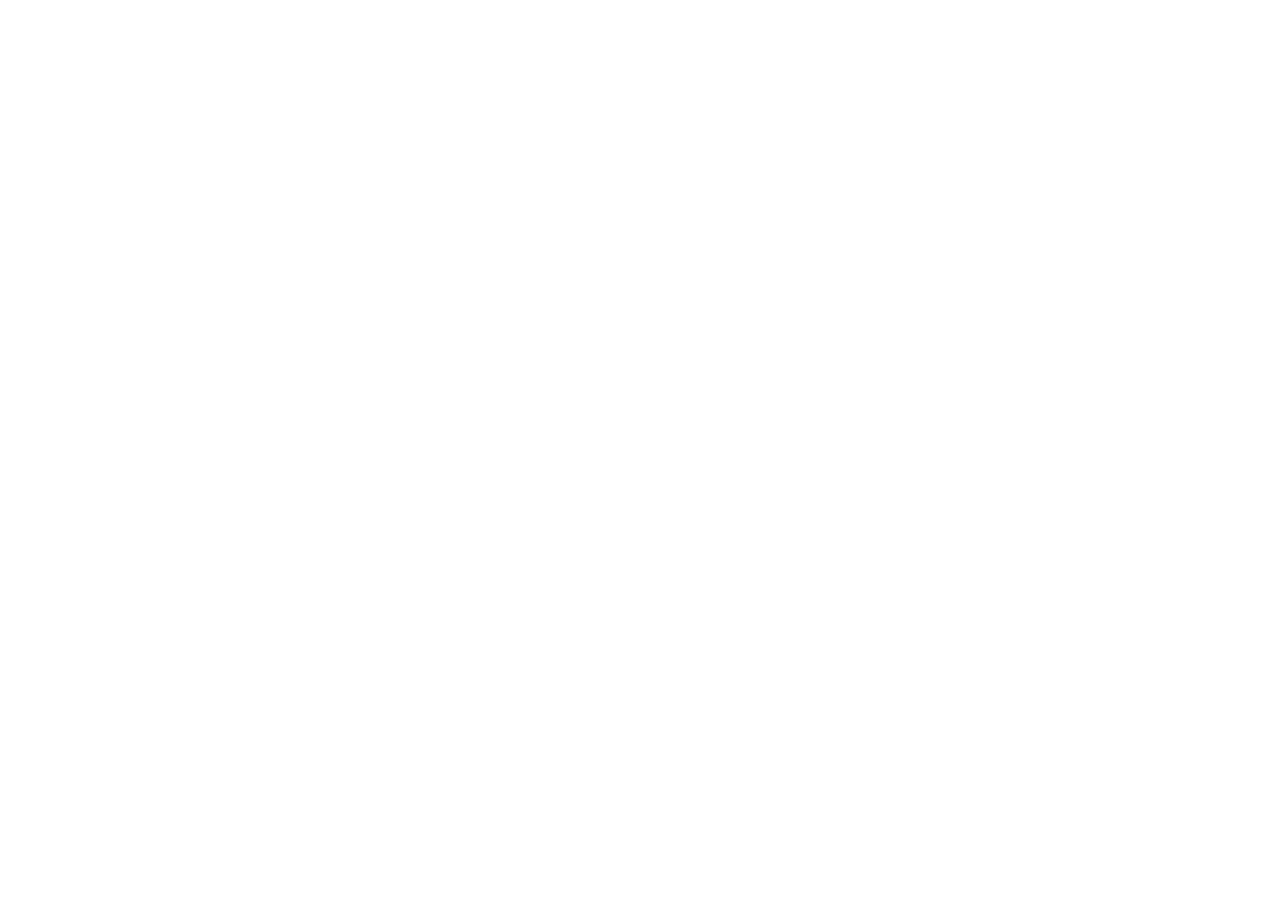
==== Practice_One/index.html @ 055d0dd6 "init" ====
<!DOCTYPE html>
<html lang="en">
<head>
    <meta charset="UTF-8">
    <meta name="viewport" content="width=device-width, initial-scale=1.0">
    <title>Document</title>
</head>
<body>
    
</body>
</html>
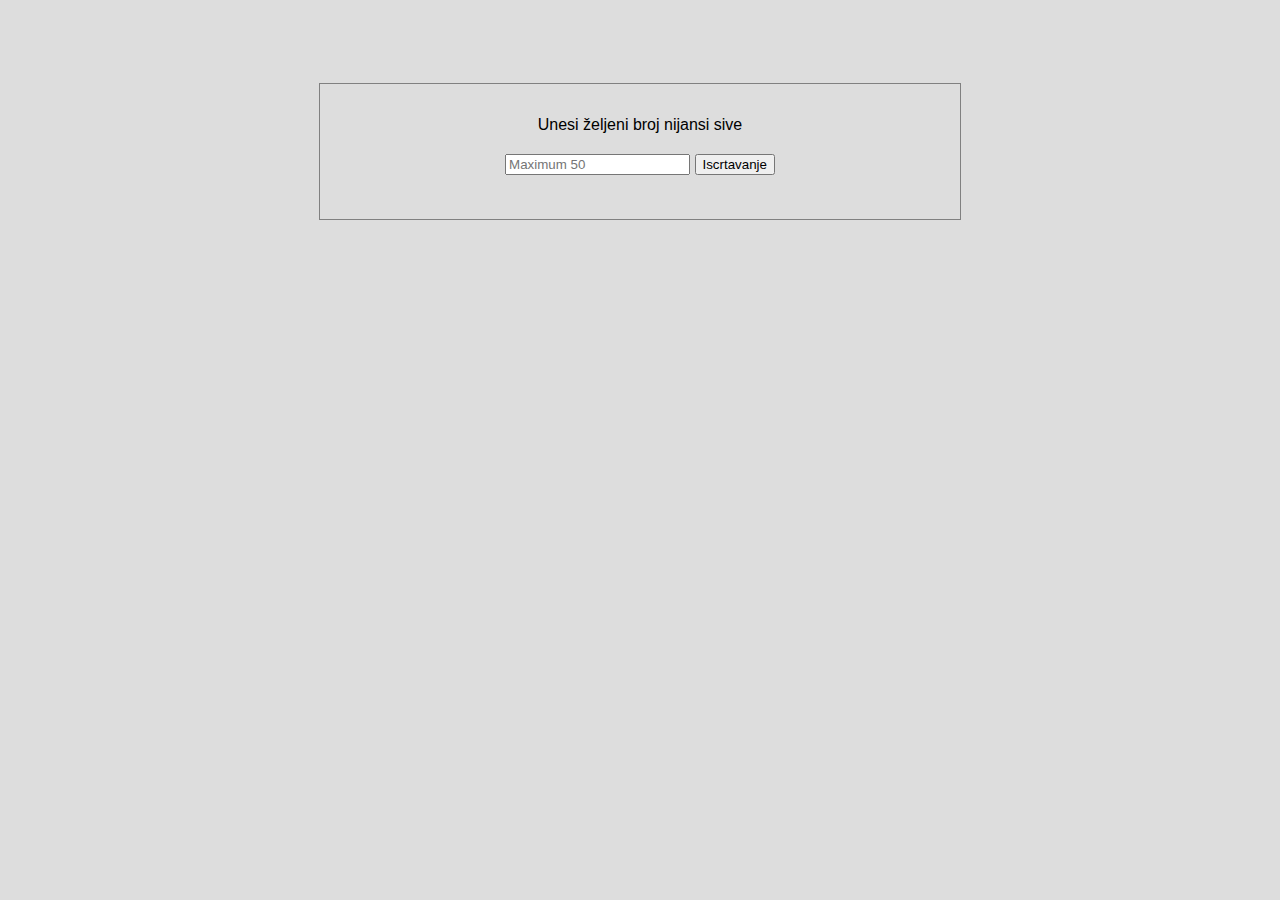
==== commit 3b90b65c: "init" ====
--- a/Practice_One/index.html
+++ b/Practice_One/index.html
@@ -3,9 +3,23 @@
 <head>
     <meta charset="UTF-8">
     <meta name="viewport" content="width=device-width, initial-scale=1.0">
+    <link rel="stylesheet" href="style.css">
     <title>Document</title>
 </head>
 <body>
-    
+    <div class="wrapper" id="wrapper">
+        <div class="input-section">
+            <div class="label">
+                <label for="" class="label-text">Unesi željeni broj nijansi sive</label>
+            </div>
+            <div class="input-field">
+                <input class="input" id="input-value" type="text" placeholder="Maximum 50">
+                <button id="drawButton" maxlength="2">Iscrtavanje</button>
+            </div>
+        </div>
+        <div class="shade-box" id="shade-box">
+        </div>
+    </div>
+    <script src="script.js"></script>
 </body>
 </html>--- a/Practice_One/style.css
+++ b/Practice_One/style.css
@@ -0,0 +1,50 @@
+body {
+    font-family: Verdana, Geneva, Tahoma, sans-serif;
+    background-color: rgb(221, 221, 221);
+}
+
+.wrapper {
+    margin-top: 3%;
+    margin-bottom: 3%;
+    top: 5%;
+    left: 50%;
+    position: absolute;
+    display: block;
+    width: 50%;
+    height: auto;
+    transform: translate(-50%);
+    border: 1px solid gray;
+}
+
+.input-section {
+    display: flex;
+    flex-direction: column;
+    align-items: center;
+    justify-content: center;
+    padding-top: 3%;
+}
+
+.input-section .label {
+    margin: 2%;
+}
+
+.input-section .input-field {
+    margin: 1%;
+}
+
+.shade-box {
+    display: flex;
+    flex-direction: row;
+    flex-wrap: wrap;
+    justify-content: left;
+    padding: 3%;
+}
+
+.shade-box .element {
+    height: 50px;
+    width: 150px;
+    text-wrap: wrap;
+    padding: 3%;
+    align-content: center;
+}
+
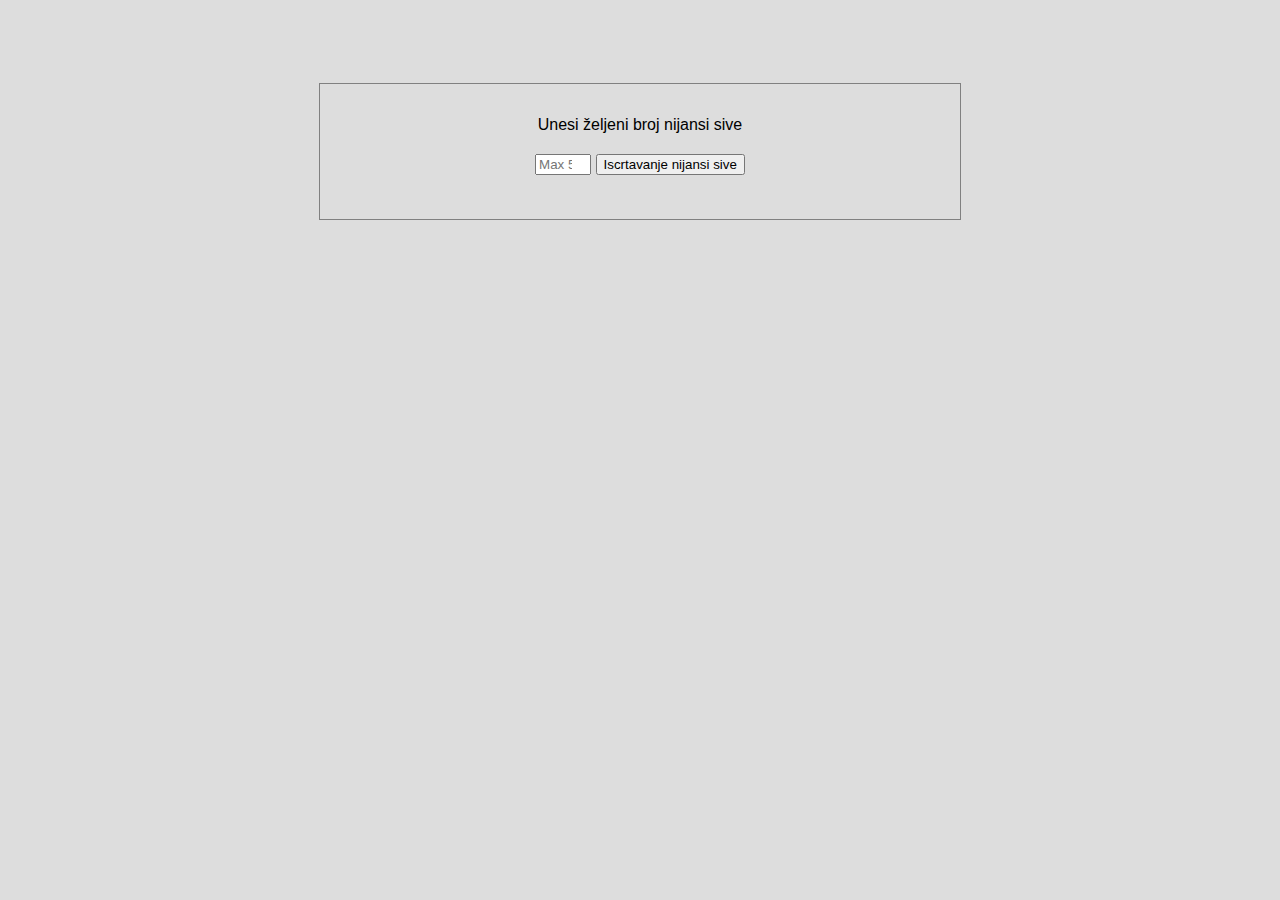
==== commit 3d509f02: "init" ====
--- a/Practice_One/index.html
+++ b/Practice_One/index.html
@@ -13,8 +13,11 @@
                 <label for="" class="label-text">Unesi željeni broj nijansi sive</label>
             </div>
             <div class="input-field">
-                <input class="input" id="input-value" type="text" placeholder="Maximum 50">
-                <button id="drawButton" maxlength="2">Iscrtavanje</button>
+                <input class="input" id="input-value" type="number" placeholder="Max 50"  min="1" max="50">
+                <button id="drawButton" maxlength="2">Iscrtavanje nijansi sive</button>
+            </div>
+            <div id="alert-container">
+                <label for="" id="alert"></label>
             </div>
         </div>
         <div class="shade-box" id="shade-box">
